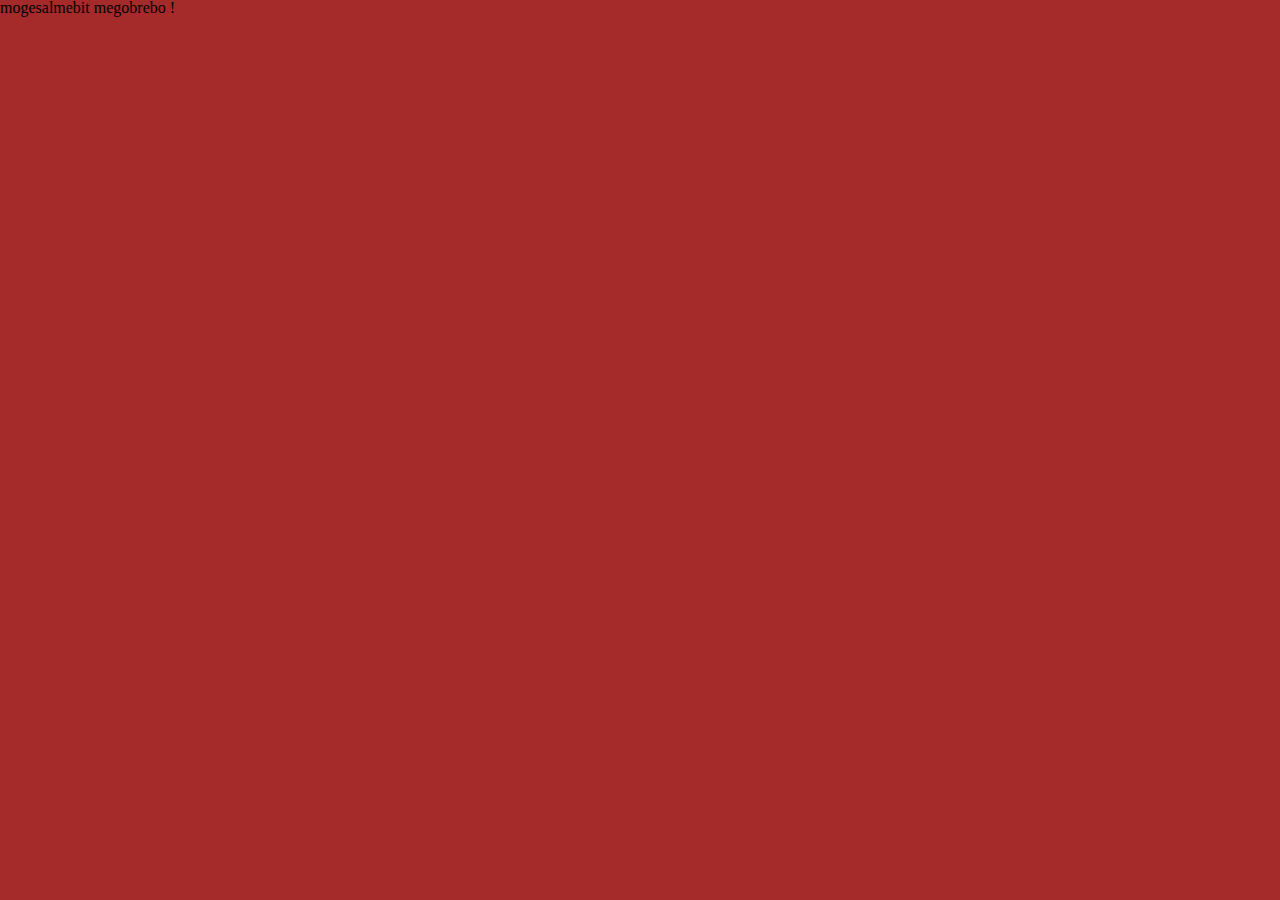
==== brown.html @ 232ccc8a "create brown page" ====
<!DOCTYPE html>
<html>
	<head>
	 <meta charset="UTF-8">
	 <link rel="stylesheet" type="text/css" href="css/reset.css">
	 <link rel="stylesheet" type="text/css" href="css/style.css">

	 		<title>giushki
		    </title>
		  
	</head>
	<body>
		<p>mogesalmebit megobrebo ! 
		</p>
		
	</body>
</html>
---- css/style.css ----
body { background-color : brown }
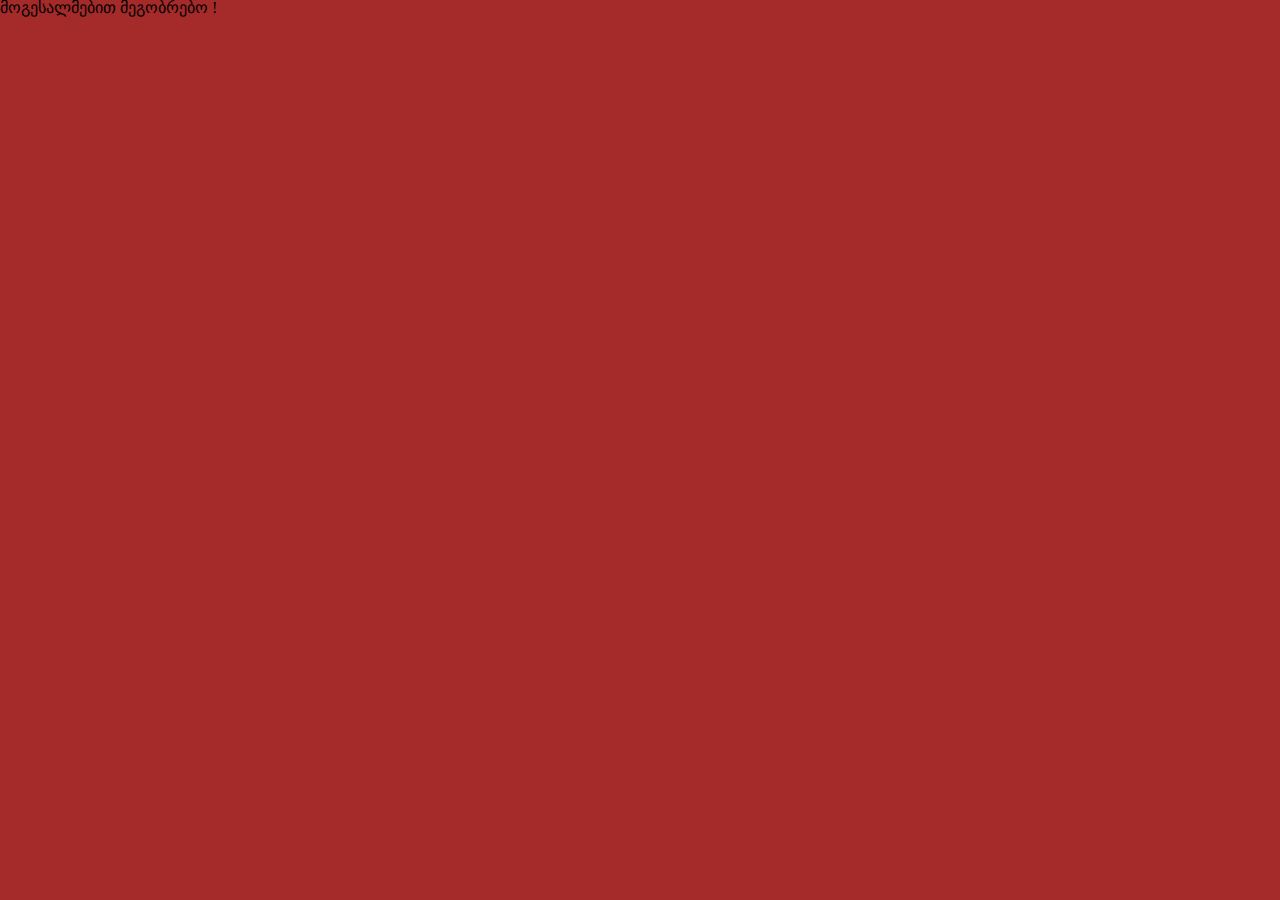
==== commit 5baec8af: "language change" ====
--- a/brown.html
+++ b/brown.html
@@ -7,10 +7,10 @@
 
 	 		<title>giushki
 		    </title>
-		  
+
 	</head>
 	<body>
-		<p>mogesalmebit megobrebo ! 
+		<p>მოგესალმებით მეგობრებო ! 
 		</p>
 		
 	</body>
